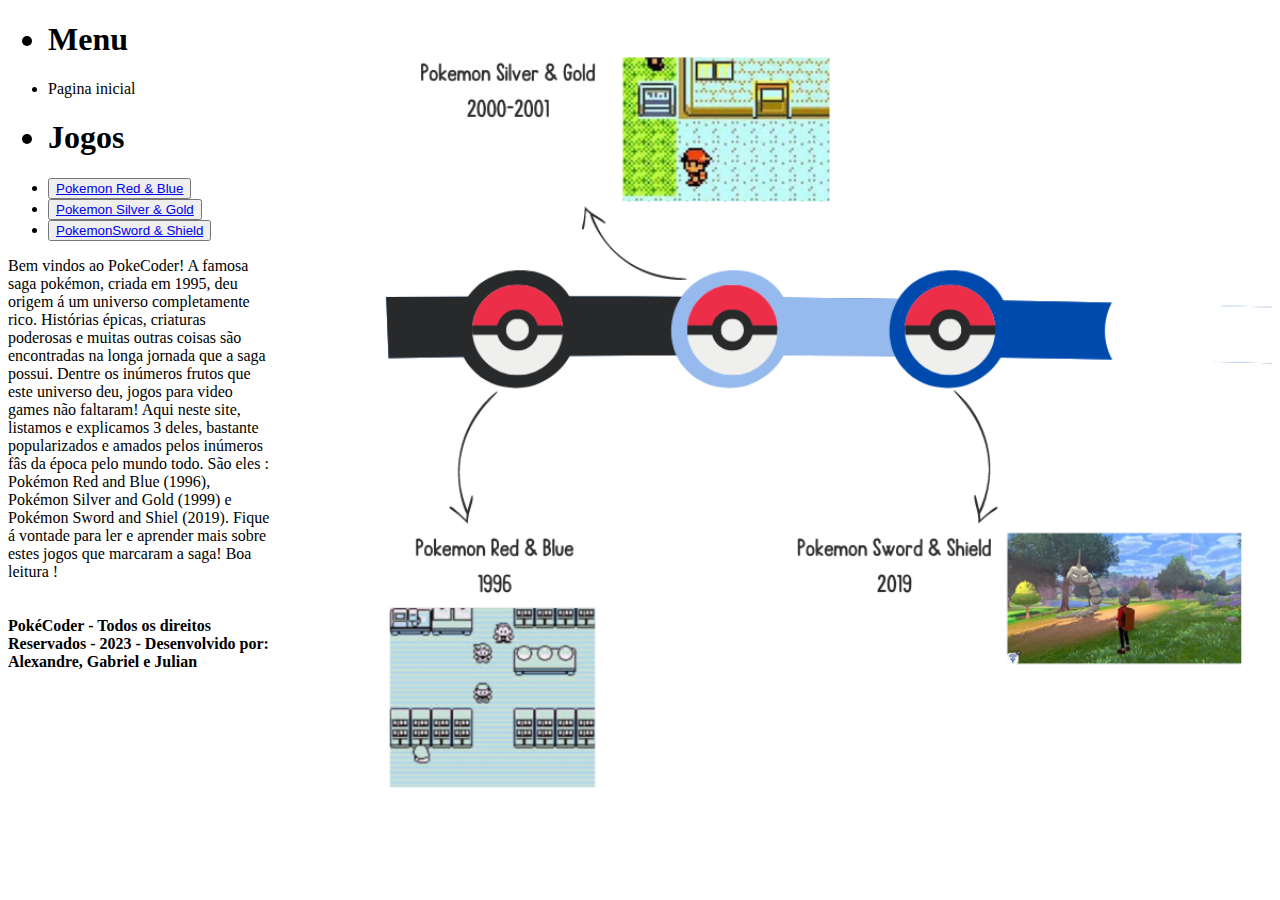
==== index.html @ 521f889b "pagina jogos" ====
<!DOCTYPE html>
<html lang="en">
<head>
    <meta charset="UTF-8">
    <meta http-equiv="X-UA-Compatible" content="IE=edge">
    <meta name="viewport" content="width=device-width, initial-scale=1.0">
    <title>Menu</title>
    <link rel="stylesheet" href="/css/Menu.css">

</head>
<body>

<nav>
    <ul> <img src="/images/Beige Black Modern Cute Pastel Timeline Interaction Facebook Post.png"alt=Black Modern Cute Pastel Timeline Interaction Facebook Post style="float:right;width: 1000px;">
    <h1><li><b>Menu</b></li></h1>
    <li><a>Pagina inicial</a></li>
    </ul>
 </nav>
<nav>
    <ul> 
    <h1><li><a><b>Jogos</b></a></li></h1>
    <li>
        <button>
            <a href="/pages/pokemon-red-blue.html">Pokemon Red & Blue</a>  
        </button>
        </li>     
        <li> <button>
            <a href="/pages/pokemon-silver-gold.html">Pokemon Silver & Gold</a> 
            </button>
        </li>
        <li><button>
            <a href="/pages/pokemon-sword-shield.html">PokemonSword & Shield</a>
            </button>
        </li>
    </ul>
</nav>
<div class="texto introdutório">
    Bem vindos ao PokeCoder!
    A famosa saga pokémon, criada em 1995, deu origem á um universo completamente rico. Histórias épicas, criaturas poderosas e muitas outras coisas são encontradas na longa jornada que a saga possui.
    Dentre os inúmeros frutos que este universo deu, jogos para video games não faltaram! Aqui neste site, listamos e explicamos 3 deles, bastante popularizados e amados pelos inúmeros fâs da época pelo mundo todo. São eles : Pokémon Red and Blue (1996), Pokémon Silver and Gold (1999) e Pokémon Sword and Shiel (2019).
    Fique á vontade para ler e aprender mais sobre estes jogos que marcaram a saga! Boa leitura !
</div>
<br>
<br>
<b><footer>PokéCoder - Todos os direitos Reservados - 2023 - Desenvolvido por: Alexandre, Gabriel e Julian</footer></b>
</body>
</html>
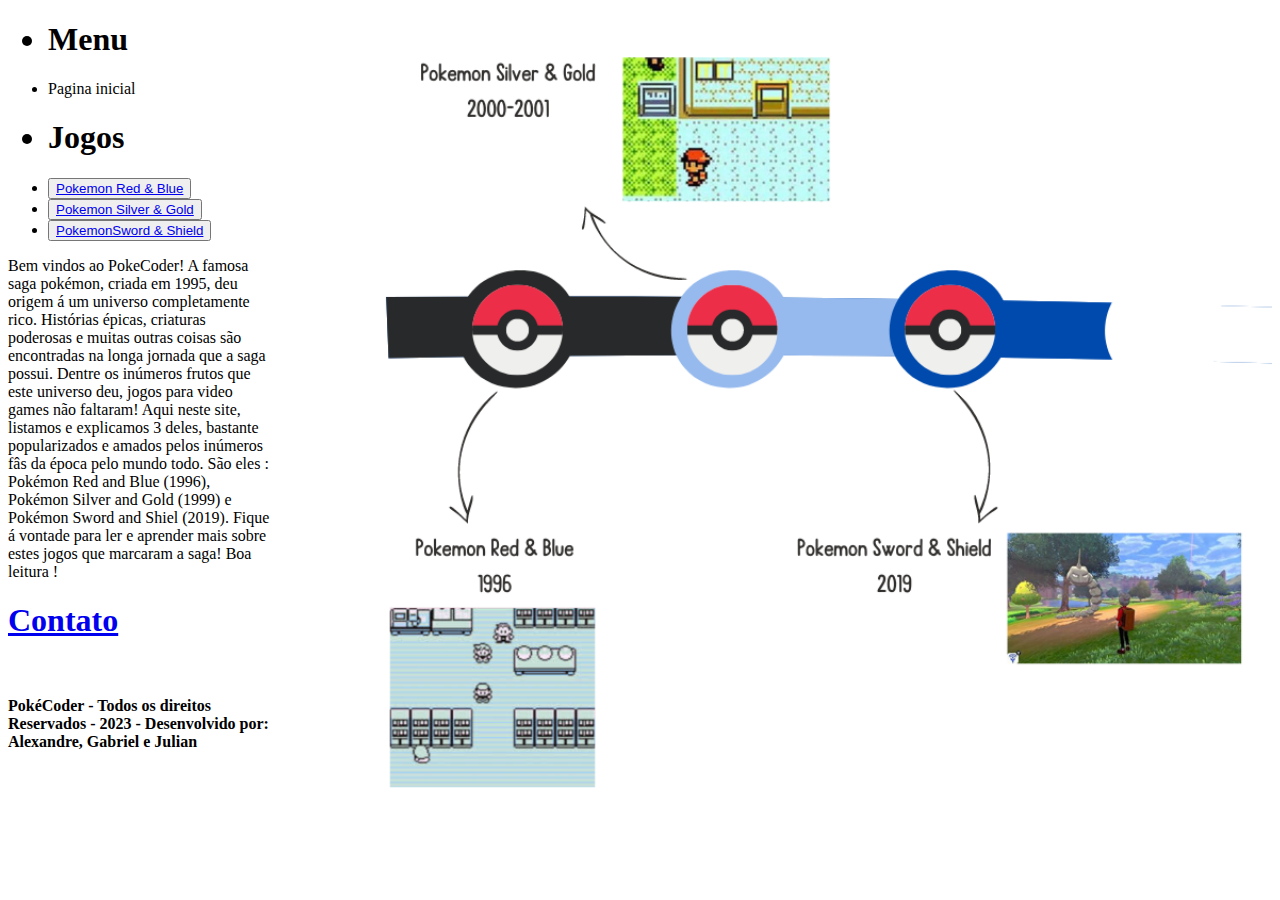
==== commit e9f00105: "criação botao contato" ====
--- a/index.html
+++ b/index.html
@@ -13,7 +13,7 @@
 <nav>
     <ul> <img src="/images/Beige Black Modern Cute Pastel Timeline Interaction Facebook Post.png"alt=Black Modern Cute Pastel Timeline Interaction Facebook Post style="float:right;width: 1000px;">
     <h1><li><b>Menu</b></li></h1>
-    <li><a>Pagina inicial</a></li>
+    <li>Pagina inicial</li>
     </ul>
  </nav>
 <nav>
@@ -40,6 +40,9 @@
     Dentre os inúmeros frutos que este universo deu, jogos para video games não faltaram! Aqui neste site, listamos e explicamos 3 deles, bastante popularizados e amados pelos inúmeros fâs da época pelo mundo todo. São eles : Pokémon Red and Blue (1996), Pokémon Silver and Gold (1999) e Pokémon Sword and Shiel (2019).
     Fique á vontade para ler e aprender mais sobre estes jogos que marcaram a saga! Boa leitura !
 </div>
+<nav>
+    <a href="/pages/contato.html"><h1>Contato</h1></a>
+</nav>
 <br>
 <br>
 <b><footer>PokéCoder - Todos os direitos Reservados - 2023 - Desenvolvido por: Alexandre, Gabriel e Julian</footer></b>
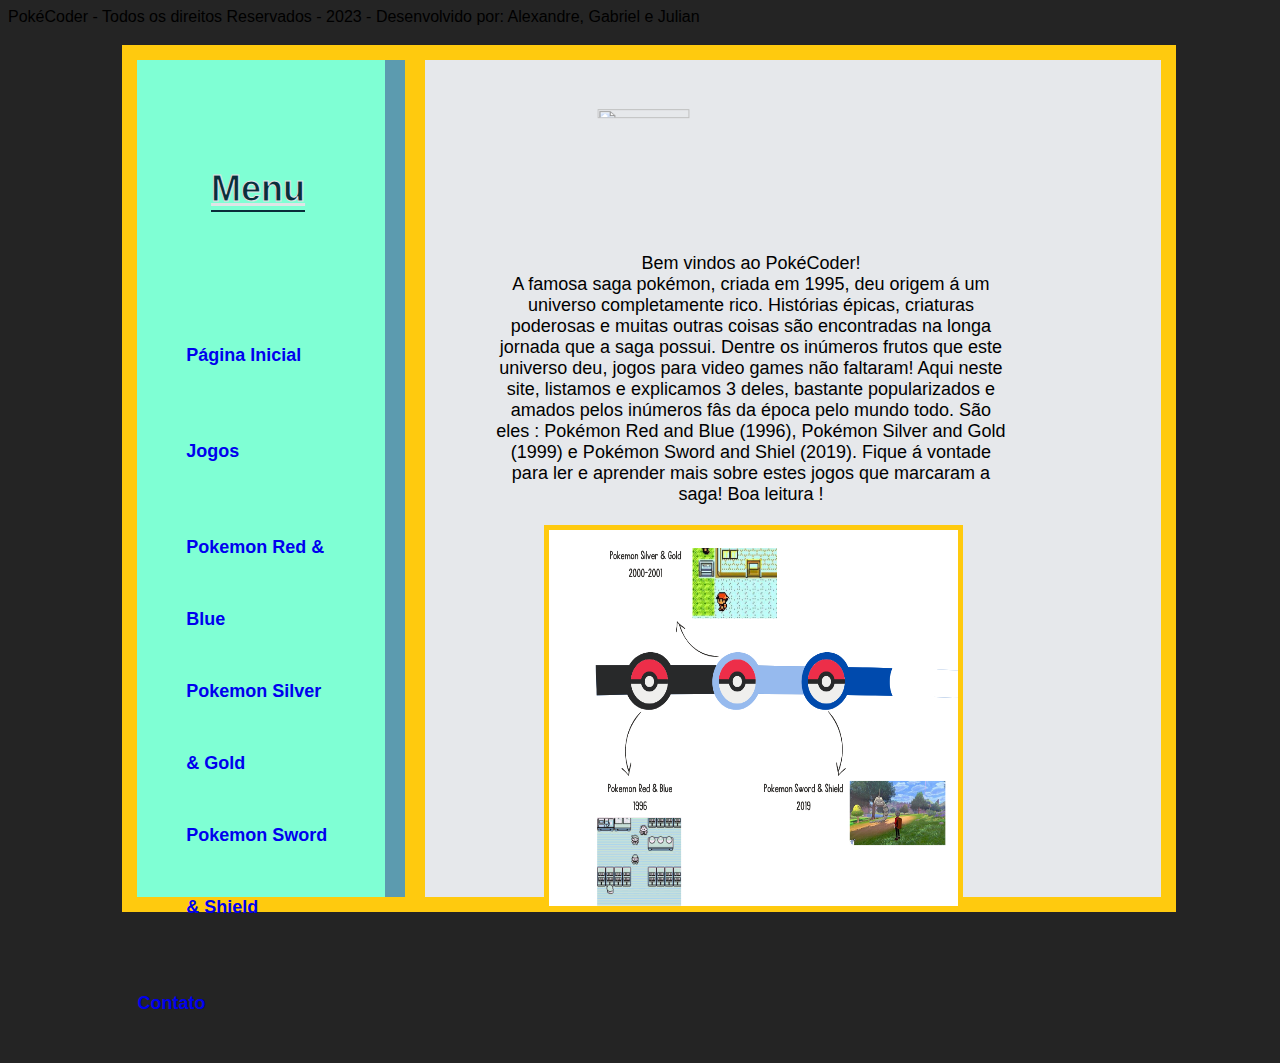
==== commit 3985938f: "pag blue e jogos" ====
--- a/index.html
+++ b/index.html
@@ -5,46 +5,40 @@
     <meta http-equiv="X-UA-Compatible" content="IE=edge">
     <meta name="viewport" content="width=device-width, initial-scale=1.0">
     <title>Menu</title>
-    <link rel="stylesheet" href="/css/Menu.css">
+    <link rel="stylesheet" href="https://cdn.jsdelivr.net/npm/bootstrap-icons@1.10.5/font/bootstrap-icons.css">
+    <link href="https://cdn.jsdelivr.net/npm/bootstrap@5.3.0-alpha3/dist/css/bootstrap.min.css" rel="stylesheet" integrity="sha384-KK94CHFLLe+nY2dmCWGMq91rCGa5gtU4mk92HdvYe+M/SXH301p5ILy+dN9+nJOZ" crossorigin="anonymous">
+    <link rel="stylesheet" href="/css/index.css">
 
 </head>
-<body>
+<body>  
+<div class="container_principal">
+    <div class="menu_navigation">
+        <h1 class="menu">Menu</h1>
+        <nav>
+        <ul class="list-menu">
+            <li><a href="/index.html"><h4>Página Inicial</h4></a></li>
+            <li class="jogos"><a href="/pages/jogos.html"><h4>Jogos</h4></a></li>
+            <li ><a href="/pages/pokemon-red-blue.html">Pokemon Red & Blue</a></li>
+            <li ><a href="/pages/pokemon-silver-gold.html"></i>Pokemon Silver & Gold</a></li>
+            <li ><a href="/pages/pokemon-sword-shield.html">Pokemon Sword & Shield</a></li>
+            <li class="contato"><a href="/pages/contato.html"><h4>Contato</a></h4></li>
+        </ul>
+        </nav>
+    </div>
+    <div class="box_texto">
+        <img class="titulo" src="/images/Título.png" alt="">
+        <div class="texto_introdutorio">
 
-<nav>
-    <ul> <img src="/images/Beige Black Modern Cute Pastel Timeline Interaction Facebook Post.png"alt=Black Modern Cute Pastel Timeline Interaction Facebook Post style="float:right;width: 1000px;">
-    <h1><li><b>Menu</b></li></h1>
-    <li>Pagina inicial</li>
-    </ul>
- </nav>
-<nav>
-    <ul> 
-    <h1><li><a><b>Jogos</b></a></li></h1>
-    <li>
-        <button>
-            <a href="/pages/pokemon-red-blue.html">Pokemon Red & Blue</a>  
-        </button>
-        </li>     
-        <li> <button>
-            <a href="/pages/pokemon-silver-gold.html">Pokemon Silver & Gold</a> 
-            </button>
-        </li>
-        <li><button>
-            <a href="/pages/pokemon-sword-shield.html">PokemonSword & Shield</a>
-            </button>
-        </li>
-    </ul>
-</nav>
-<div class="texto introdutório">
-    Bem vindos ao PokeCoder!
-    A famosa saga pokémon, criada em 1995, deu origem á um universo completamente rico. Histórias épicas, criaturas poderosas e muitas outras coisas são encontradas na longa jornada que a saga possui.
-    Dentre os inúmeros frutos que este universo deu, jogos para video games não faltaram! Aqui neste site, listamos e explicamos 3 deles, bastante popularizados e amados pelos inúmeros fâs da época pelo mundo todo. São eles : Pokémon Red and Blue (1996), Pokémon Silver and Gold (1999) e Pokémon Sword and Shiel (2019).
-    Fique á vontade para ler e aprender mais sobre estes jogos que marcaram a saga! Boa leitura !
+            Bem vindos ao PokéCoder!
+            <br>
+            A famosa saga pokémon, criada em 1995, deu origem á um universo completamente rico. Histórias épicas, criaturas poderosas e muitas outras coisas são encontradas na longa jornada que a saga possui.
+            Dentre os inúmeros frutos que este universo deu, jogos para video games não faltaram! Aqui neste site, listamos e explicamos 3 deles, bastante popularizados e amados pelos inúmeros fâs da época pelo mundo todo. São eles : Pokémon Red and Blue (1996), Pokémon Silver and Gold (1999) e Pokémon Sword and Shiel (2019).
+            Fique á vontade para ler e aprender mais sobre estes jogos que marcaram a saga! Boa leitura !
+            <br>
+            <img class="timeline" src="/images/Beige Black Modern Cute Pastel Timeline Interaction Facebook Post.png" alt="">
+        </div>
+    </div>
 </div>
-<nav>
-    <a href="/pages/contato.html"><h1>Contato</h1></a>
-</nav>
-<br>
-<br>
-<b><footer>PokéCoder - Todos os direitos Reservados - 2023 - Desenvolvido por: Alexandre, Gabriel e Julian</footer></b>
+<footer>PokéCoder - Todos os direitos Reservados - 2023 - Desenvolvido por: Alexandre, Gabriel e Julian</footer>
 </body>
 </html>--- a/css/index.css
+++ b/css/index.css
@@ -0,0 +1,120 @@
+@import url('https://fonts.googleapis.com/css2?family=Inter:wght@100;300;700;800;900&display=swap');
+
+html {
+    width: 100%;
+    height: 100%;
+    font-size: 100%;
+    font-family: 'Inter', sans-serif;
+}
+
+*{
+    list-style: none;
+    text-decoration: none;
+    font-family: 'Roboto', sans-serif;
+}
+
+body {
+    background-image: url(/images/Padrão\ pokemon.png);
+    background-repeat: none;
+    background-size: 180%;
+    background-color: rgb(36, 36, 36);
+    background-blend-mode: darken;
+    
+}
+.container_principal {
+    font-size: large;
+    background-color: aquamarine;
+    display: flex;
+    flex-direction: row;
+    position: absolute;
+    width: 80%;
+    height: 93%;
+    left: 9.5%;
+    top: 5%;
+    border: solid #FFCA0E 15px;
+}
+
+.menu_navigation {
+    color: #092E3A;
+    background-position: center;
+    background-repeat: none;
+    background-image:url(/images/padrão\ menu.jpg);
+    position: relative;
+    width: 27%;
+    height: 100%;
+    left: 0%;
+    mix-blend-mode: normal;
+    border-right: solid #5C9BAF 20px;
+}
+.menu {
+    font-weight: 900;
+    -webkit-text-stroke: 1px #e0e4e6;
+    position: absolute;
+    top: 10%;
+    left: 30%;
+    text-decoration: underline;
+    border-bottom: 2px solid #092E3A;
+}
+
+.list-menu {
+    text-decoration: none;
+    list-style: none;
+    line-height: 4;
+    font-size: large;
+    font-weight: 900;
+    padding: 20%;
+    position: absolute;
+    top: 20%;
+    
+}
+.contato {
+    position: absolute;
+    left: 1px; ;
+    
+}
+.sub {
+    font-weight: 700;
+    font-size: 180%;
+}
+
+/* Box do texto principal */
+.titulo {
+    position: absolute;
+    height: 10% ;
+    width:30% ;
+    top: 10%;
+    left: 60%;
+    transform: translate(-50%, -50%);
+   
+}
+
+.box_texto {
+    display: flex;
+    align-items: center;
+    background-color: rgb(230, 232, 235);
+    margin-left: 0%;
+    width: 80%;
+    height: 100%;
+    border-left: solid #FFCA0E 20px;
+}
+
+.texto_introdutorio {
+    text-align: center;
+    font-size: large;
+    position: absolute;
+    width: 50%;
+    height: 50%;
+    left: 35%;
+    top: 23%;
+    background-color: rgb(230, 232, 235);   
+}
+.timeline {
+    position: absolute;
+    border: solid #FFCA0E 5px ;
+    top: 65%;
+    left: 9.5%;
+    width: 80%;
+    height: 90%;
+   
+}
+
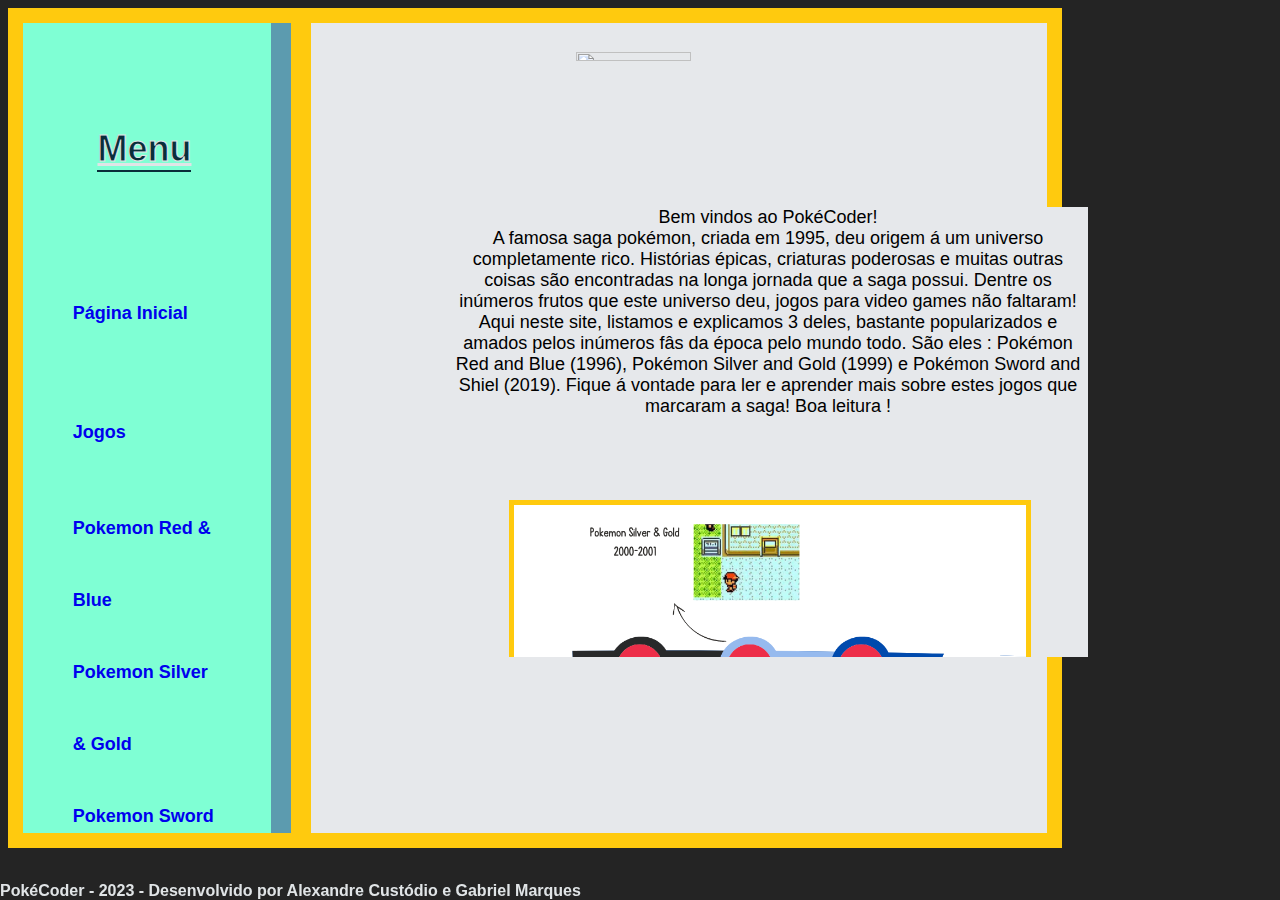
==== commit 9e060b86: "pt_br_html" ====
--- a/index.html
+++ b/index.html
@@ -1,5 +1,5 @@
 <!DOCTYPE html>
-<html lang="en">
+<html lang="pt-br">
 <head>
     <meta charset="UTF-8">
     <meta http-equiv="X-UA-Compatible" content="IE=edge">
@@ -21,7 +21,7 @@
             <li ><a href="/pages/pokemon-red-blue.html">Pokemon Red & Blue</a></li>
             <li ><a href="/pages/pokemon-silver-gold.html"></i>Pokemon Silver & Gold</a></li>
             <li ><a href="/pages/pokemon-sword-shield.html">Pokemon Sword & Shield</a></li>
-            <li class="contato"><a href="/pages/contato.html"><h4>Contato</a></h4></li>
+            <li ><a href="/pages/contato.html"><h4>Contato</a></h4></li>
         </ul>
         </nav>
     </div>
@@ -36,9 +36,9 @@
             Fique á vontade para ler e aprender mais sobre estes jogos que marcaram a saga! Boa leitura !
             <br>
             <img class="timeline" src="/images/Beige Black Modern Cute Pastel Timeline Interaction Facebook Post.png" alt="">
-        </div>
+        </div>     
     </div>
 </div>
-<footer>PokéCoder - Todos os direitos Reservados - 2023 - Desenvolvido por: Alexandre, Gabriel e Julian</footer>
+<b><footer>PokéCoder - 2023 - Desenvolvido por Alexandre Custódio e Gabriel Marques</footer></b>
 </body>
 </html>--- a/css/index.css
+++ b/css/index.css
@@ -1,5 +1,5 @@
 @import url('https://fonts.googleapis.com/css2?family=Inter:wght@100;300;700;800;900&display=swap');
-
+    
 html {
     width: 100%;
     height: 100%;
@@ -26,15 +26,15 @@
     background-color: aquamarine;
     display: flex;
     flex-direction: row;
-    position: absolute;
-    width: 80%;
-    height: 93%;
-    left: 9.5%;
-    top: 5%;
+    width: 80vw;
+    height: 90vh;
     border: solid #FFCA0E 15px;
 }
 
 .menu_navigation {
+    display: flex;
+    flex-direction: column;
+    overflow: auto;
     color: #092E3A;
     background-position: center;
     background-repeat: none;
@@ -47,6 +47,7 @@
     border-right: solid #5C9BAF 20px;
 }
 .menu {
+    height: auto;
     font-weight: 900;
     -webkit-text-stroke: 1px #e0e4e6;
     position: absolute;
@@ -57,8 +58,10 @@
 }
 
 .list-menu {
-    text-decoration: none;
-    list-style: none;
+    display: flex;
+    flex-direction: column;
+    justify-content: space-between;
+    align-items: start;
     line-height: 4;
     font-size: large;
     font-weight: 900;
@@ -91,6 +94,7 @@
 .box_texto {
     display: flex;
     align-items: center;
+    overflow: auto;
     background-color: rgb(230, 232, 235);
     margin-left: 0%;
     width: 80%;
@@ -99,6 +103,7 @@
 }
 
 .texto_introdutorio {
+    overflow: auto;
     text-align: center;
     font-size: large;
     position: absolute;
@@ -118,3 +123,11 @@
    
 }
 
+footer {
+    color: #e0e4e6;
+    position: fixed;
+    left: 0;
+    bottom: 0;
+    width: 100%;
+  }
+
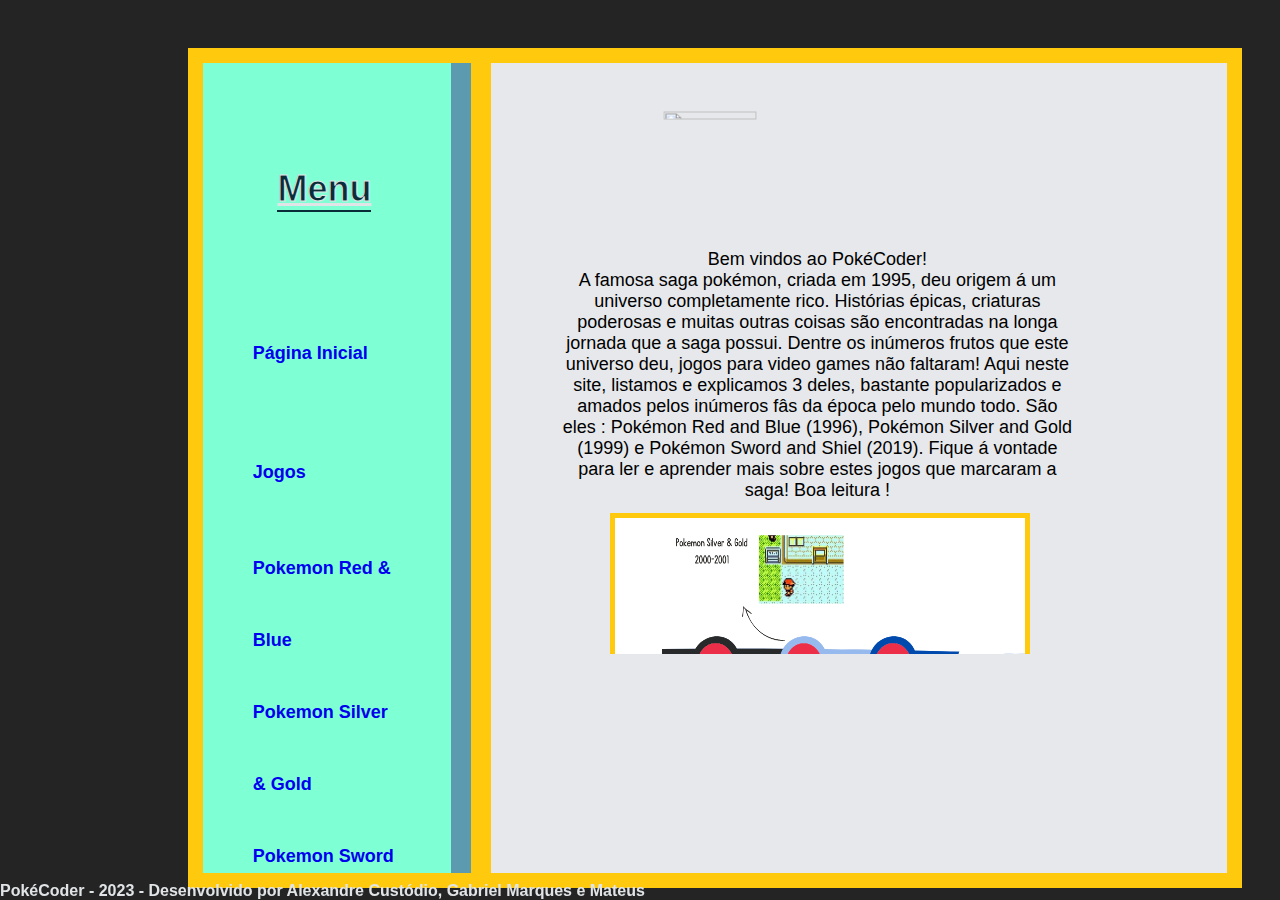
==== commit 16816802: "correção erros de formataçãogit add ." ====
--- a/index.html
+++ b/index.html
@@ -4,7 +4,8 @@
     <meta charset="UTF-8">
     <meta http-equiv="X-UA-Compatible" content="IE=edge">
     <meta name="viewport" content="width=device-width, initial-scale=1.0">
-    <title>Menu</title>
+    <meta name="description" content="Aqui neste site, listamos e explicamos diversos jogos da saga Pokémon, bastante popularizados e amados pelos inúmeros fâs da época pelo mundo todo.">
+    <title>Poké Coder</title>
     <link rel="stylesheet" href="https://cdn.jsdelivr.net/npm/bootstrap-icons@1.10.5/font/bootstrap-icons.css">
     <link href="https://cdn.jsdelivr.net/npm/bootstrap@5.3.0-alpha3/dist/css/bootstrap.min.css" rel="stylesheet" integrity="sha384-KK94CHFLLe+nY2dmCWGMq91rCGa5gtU4mk92HdvYe+M/SXH301p5ILy+dN9+nJOZ" crossorigin="anonymous">
     <link rel="stylesheet" href="/css/index.css">
@@ -39,6 +40,6 @@
         </div>     
     </div>
 </div>
-<b><footer>PokéCoder - 2023 - Desenvolvido por Alexandre Custódio e Gabriel Marques</footer></b>
+<b><footer>PokéCoder - 2023 - Desenvolvido por Alexandre Custódio, Gabriel Marques e Mateus</footer></b>
 </body>
 </html>--- a/css/index.css
+++ b/css/index.css
@@ -24,11 +24,15 @@
 .container_principal {
     font-size: large;
     background-color: aquamarine;
+    position: relative;
+    left: 180px;
+    top: 40px;
     display: flex;
     flex-direction: row;
     width: 80vw;
     height: 90vh;
     border: solid #FFCA0E 15px;
+    
 }
 
 .menu_navigation {
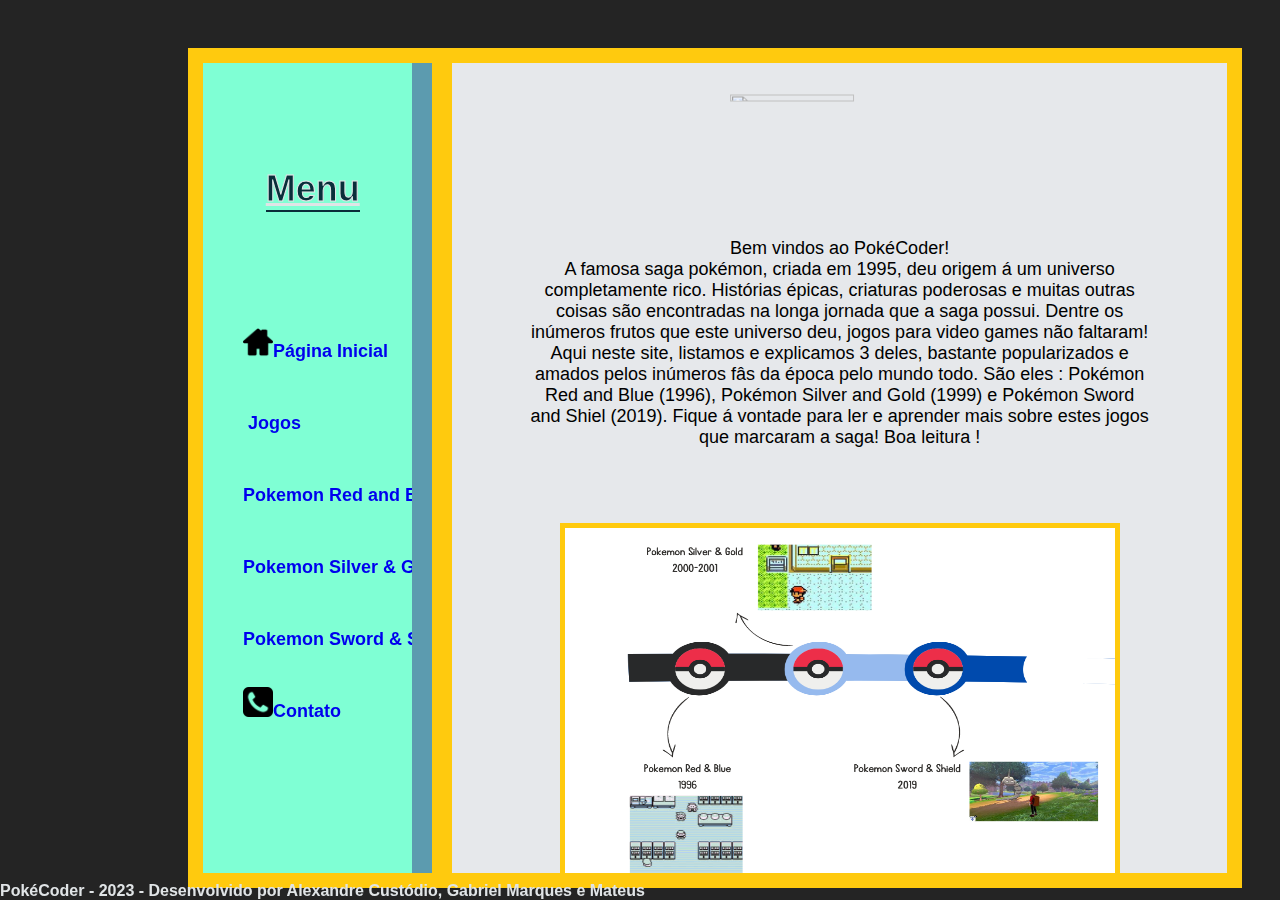
==== commit 0a6dab1e: "correção page contato/index e adição de hover" ====
--- a/index.html
+++ b/index.html
@@ -17,27 +17,26 @@
         <h1 class="menu">Menu</h1>
         <nav>
         <ul class="list-menu">
-            <li><a href="/index.html"><h4>Página Inicial</h4></a></li>
-            <li class="jogos"><a href="/pages/jogos.html"><h4>Jogos</h4></a></li>
-            <li ><a href="/pages/pokemon-red-blue.html">Pokemon Red & Blue</a></li>
-            <li ><a href="/pages/pokemon-silver-gold.html"></i>Pokemon Silver & Gold</a></li>
-            <li ><a href="/pages/pokemon-sword-shield.html">Pokemon Sword & Shield</a></li>
-            <li ><a href="/pages/contato.html"><h4>Contato</a></h4></li>
+            <li><a href="/index.html"><img src="/images/casa.png" alt="">Página Inicial</a></li>
+            <li><a href="/pages/jogos.html"><img src="/images/pokeball.png" alt=""> Jogos </a></li>
+            <li><a href="/pages/pokemon-red-blue.html">Pokemon Red and Blue</a></li>
+            <li><a href="/pages/pokemon-silver-gold.html">Pokemon Silver & Gold</a></li>
+            <li><a href="/pages/pokemon-sword-shield.html">Pokemon Sword & Shield</a></li>
+            <li><a href="/pages/contato.html"><img src="/images/telefone.png" alt="">Contato</a></li>
         </ul>
         </nav>
     </div>
     <div class="box_texto">
         <img class="titulo" src="/images/Título.png" alt="">
         <div class="texto_introdutorio">
-
             Bem vindos ao PokéCoder!
             <br>
             A famosa saga pokémon, criada em 1995, deu origem á um universo completamente rico. Histórias épicas, criaturas poderosas e muitas outras coisas são encontradas na longa jornada que a saga possui.
             Dentre os inúmeros frutos que este universo deu, jogos para video games não faltaram! Aqui neste site, listamos e explicamos 3 deles, bastante popularizados e amados pelos inúmeros fâs da época pelo mundo todo. São eles : Pokémon Red and Blue (1996), Pokémon Silver and Gold (1999) e Pokémon Sword and Shiel (2019).
             Fique á vontade para ler e aprender mais sobre estes jogos que marcaram a saga! Boa leitura !
             <br>
-            <img class="timeline" src="/images/Beige Black Modern Cute Pastel Timeline Interaction Facebook Post.png" alt="">
-        </div>     
+        </div>   
+        <img class="timeline" src="/images/Beige Black Modern Cute Pastel Timeline Interaction Facebook Post.png" alt="">  
     </div>
 </div>
 <b><footer>PokéCoder - 2023 - Desenvolvido por Alexandre Custódio, Gabriel Marques e Mateus</footer></b>
--- a/css/index.css
+++ b/css/index.css
@@ -4,7 +4,7 @@
     width: 100%;
     height: 100%;
     font-size: 100%;
-    font-family: 'Inter', sans-serif;
+    font-family: 'Roboto', sans-serif;
 }
 
 *{
@@ -62,18 +62,25 @@
 }
 
 .list-menu {
+    width: 350px;
     display: flex;
     flex-direction: column;
-    justify-content: space-between;
+    justify-content: space-around;
     align-items: start;
     line-height: 4;
     font-size: large;
     font-weight: 900;
-    padding: 20%;
-    position: absolute;
-    top: 20%;
-    
+    position: relative;
+    top: 50%;   
 }
+.list-menu>li>a>img {
+    width: 30px;
+}
+
+.list-menu>li> {
+    color: aquamarine;
+}
+
 .contato {
     position: absolute;
     left: 1px; ;
@@ -86,22 +93,23 @@
 
 /* Box do texto principal */
 .titulo {
-    position: absolute;
+    position: relative;
     height: 10% ;
-    width:30% ;
-    top: 10%;
-    left: 60%;
+    width:40% ;
+    top: 60px;
+    left: 200px;
     transform: translate(-50%, -50%);
    
 }
 
 .box_texto {
     display: flex;
+    flex-direction: column;
+    justify-content: center;
     align-items: center;
     overflow: auto;
-    background-color: rgb(230, 232, 235);
-    margin-left: 0%;
-    width: 80%;
+    background-color:rgb(230, 232, 235);
+    width: 100%;
     height: 100%;
     border-left: solid #FFCA0E 20px;
 }
@@ -110,21 +118,18 @@
     overflow: auto;
     text-align: center;
     font-size: large;
-    position: absolute;
-    width: 50%;
+    position: relative;
+    width: 80%;
     height: 50%;
-    left: 35%;
-    top: 23%;
+    top: 100px;
     background-color: rgb(230, 232, 235);   
 }
 .timeline {
-    position: absolute;
+    position: relative;
     border: solid #FFCA0E 5px ;
-    top: 65%;
-    left: 9.5%;
-    width: 80%;
-    height: 90%;
-   
+    top: 10px;
+    width: 550px;
+    height: 350px;
 }
 
 footer {
@@ -135,3 +140,16 @@
     width: 100%;
   }
 
+  .list-menu>li>a:hover img {
+    transform: scale(1.2);
+  }
+.list-menu>li>a {
+    text-decoration: none;
+}
+
+.list-menu li:hover a {
+    color: #bd9a00;
+  }
+.list-menu li:active a {
+    color: #756415;
+}
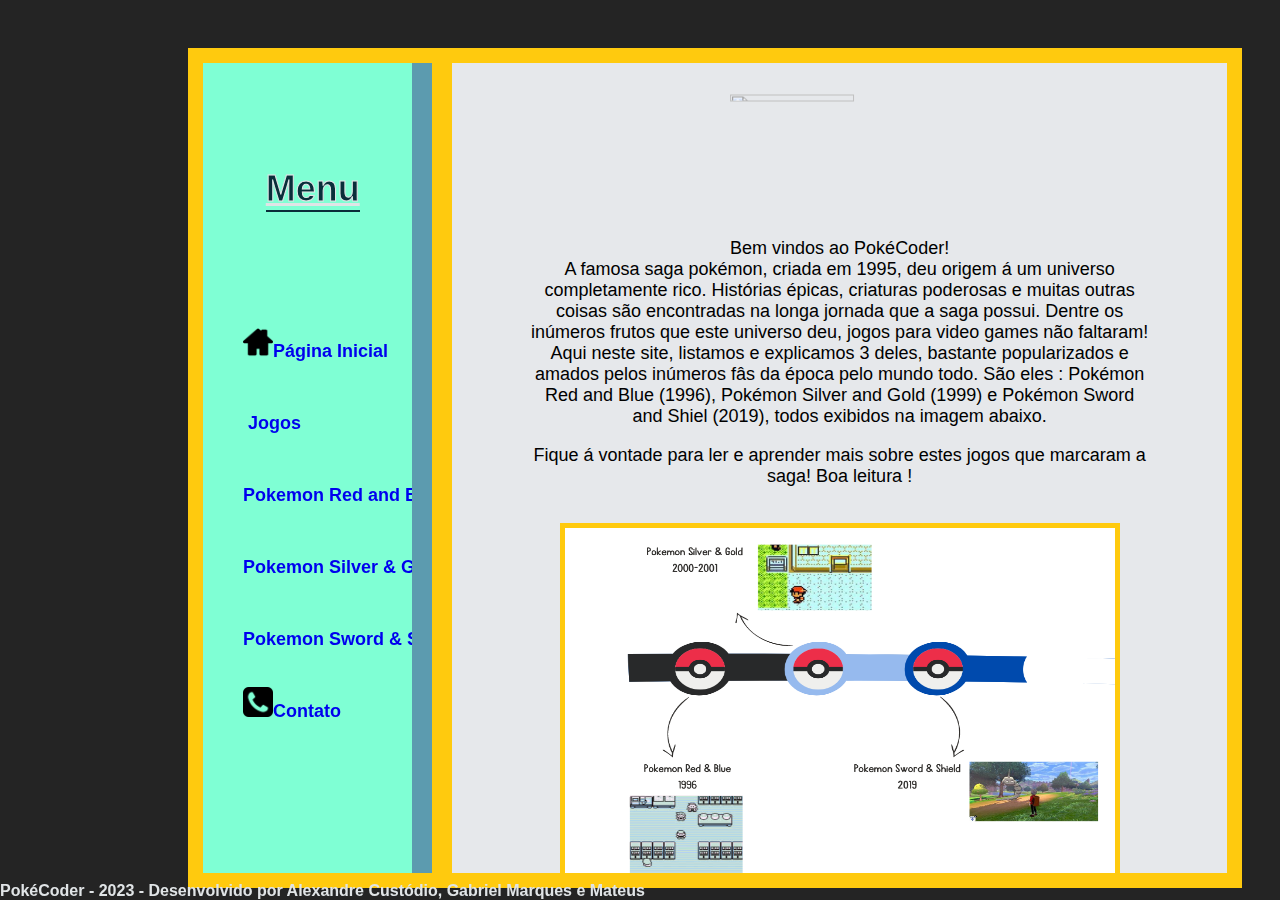
==== commit e968026c: "email" ====
--- a/index.html
+++ b/index.html
@@ -32,8 +32,8 @@
             Bem vindos ao PokéCoder!
             <br>
             A famosa saga pokémon, criada em 1995, deu origem á um universo completamente rico. Histórias épicas, criaturas poderosas e muitas outras coisas são encontradas na longa jornada que a saga possui.
-            Dentre os inúmeros frutos que este universo deu, jogos para video games não faltaram! Aqui neste site, listamos e explicamos 3 deles, bastante popularizados e amados pelos inúmeros fâs da época pelo mundo todo. São eles : Pokémon Red and Blue (1996), Pokémon Silver and Gold (1999) e Pokémon Sword and Shiel (2019).
-            Fique á vontade para ler e aprender mais sobre estes jogos que marcaram a saga! Boa leitura !
+            Dentre os inúmeros frutos que este universo deu, jogos para video games não faltaram! Aqui neste site, listamos e explicamos 3 deles, bastante popularizados e amados pelos inúmeros fâs da época pelo mundo todo. São eles : Pokémon Red and Blue (1996), Pokémon Silver and Gold (1999) e Pokémon Sword and Shiel (2019), todos exibidos na imagem abaixo.
+            <p> Fique á vontade para ler e aprender mais sobre estes jogos que marcaram a saga!                                            Boa leitura !</p>
             <br>
         </div>   
         <img class="timeline" src="/images/Beige Black Modern Cute Pastel Timeline Interaction Facebook Post.png" alt="">  
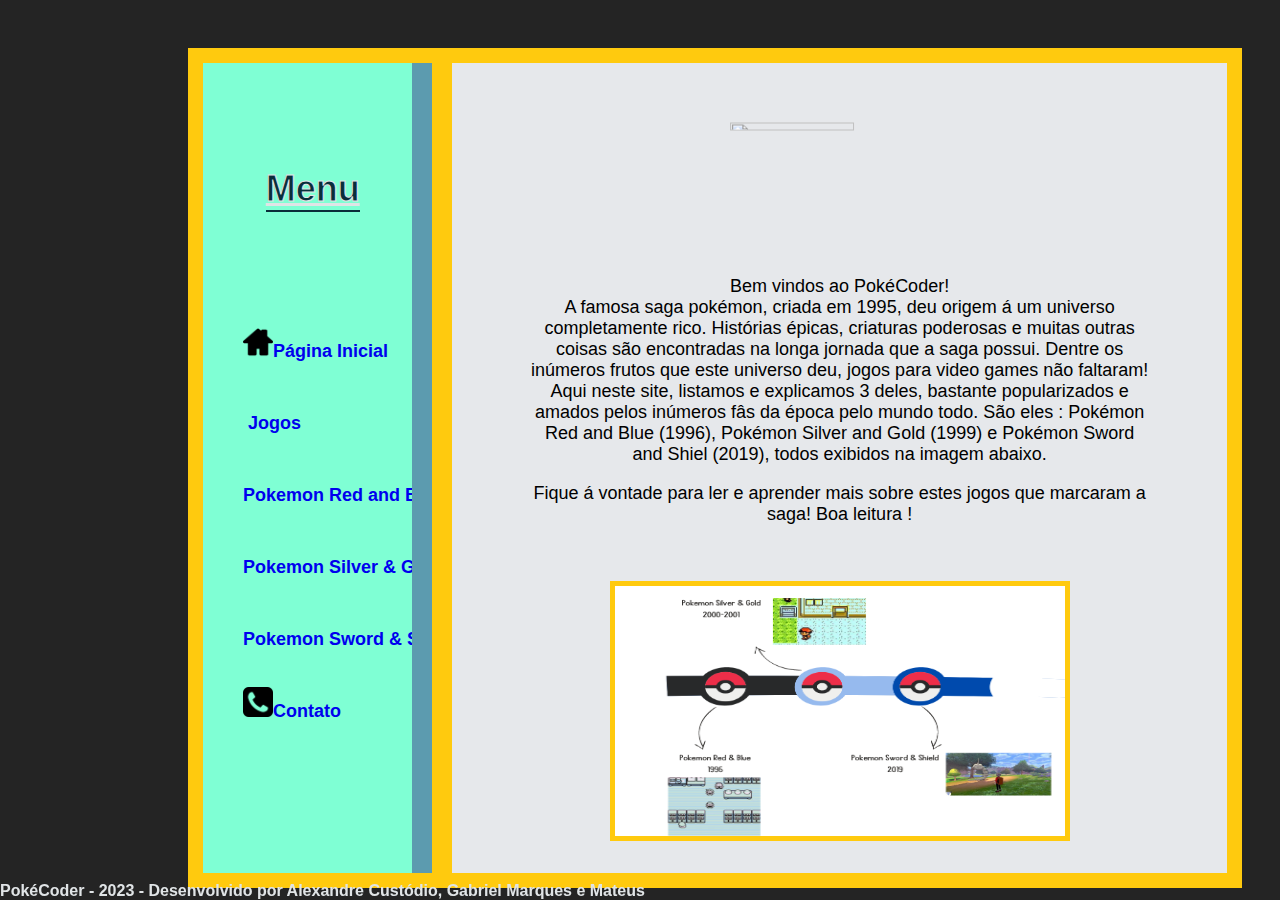
==== commit 5c734948: "diminuir resolução da imagem" ====
--- a/index.html
+++ b/index.html
@@ -33,7 +33,7 @@
             <br>
             A famosa saga pokémon, criada em 1995, deu origem á um universo completamente rico. Histórias épicas, criaturas poderosas e muitas outras coisas são encontradas na longa jornada que a saga possui.
             Dentre os inúmeros frutos que este universo deu, jogos para video games não faltaram! Aqui neste site, listamos e explicamos 3 deles, bastante popularizados e amados pelos inúmeros fâs da época pelo mundo todo. São eles : Pokémon Red and Blue (1996), Pokémon Silver and Gold (1999) e Pokémon Sword and Shiel (2019), todos exibidos na imagem abaixo.
-            <p> Fique á vontade para ler e aprender mais sobre estes jogos que marcaram a saga!                                            Boa leitura !</p>
+            <p>Fique á vontade para ler e aprender mais sobre estes jogos que marcaram a saga! Boa leitura !</p>
             <br>
         </div>   
         <img class="timeline" src="/images/Beige Black Modern Cute Pastel Timeline Interaction Facebook Post.png" alt="">  
--- a/css/index.css
+++ b/css/index.css
@@ -127,9 +127,9 @@
 .timeline {
     position: relative;
     border: solid #FFCA0E 5px ;
-    top: 10px;
-    width: 550px;
-    height: 350px;
+    top: 0px;
+    width: 450px;
+    height: 250px;
 }
 
 footer {
